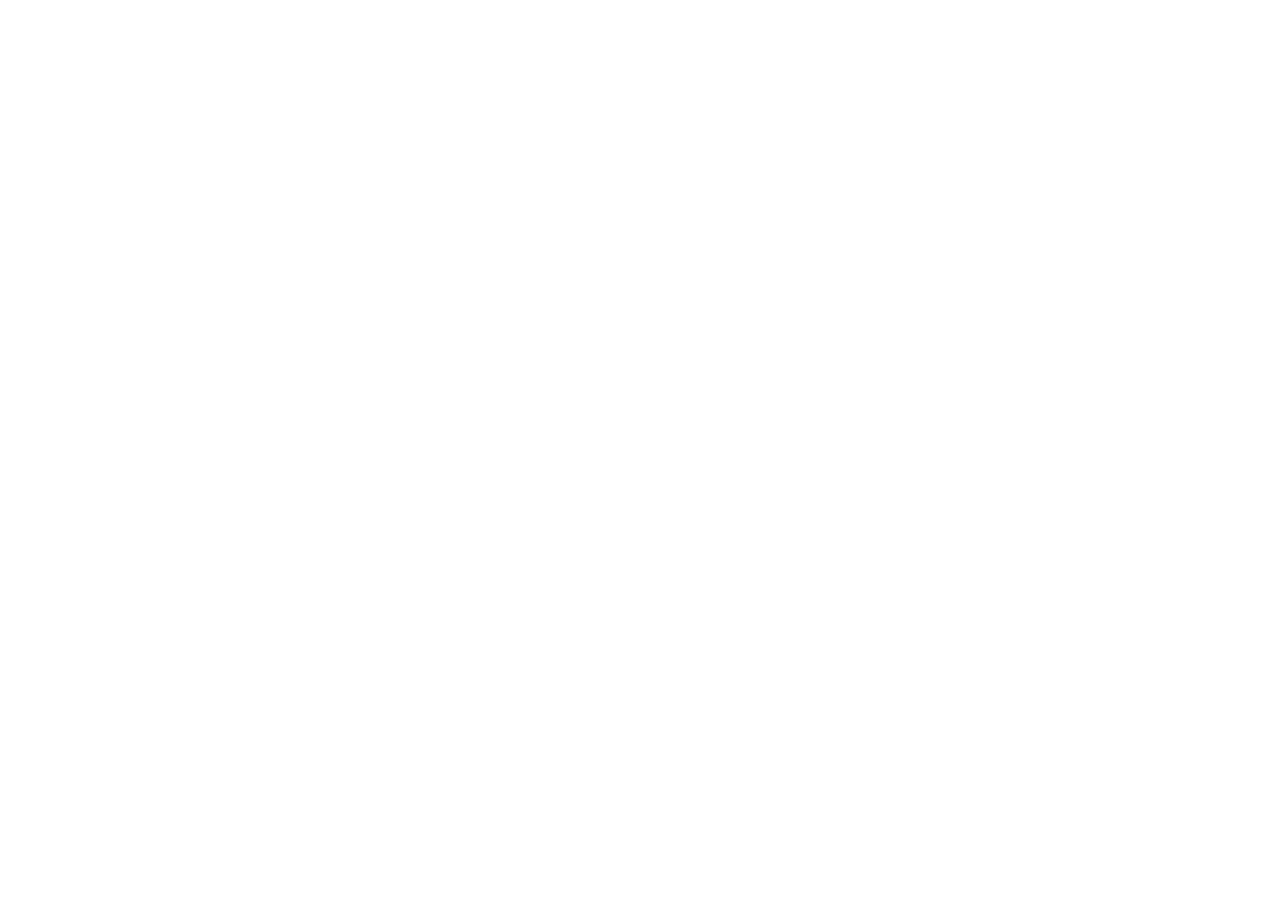
==== test.html @ 1a94f704 "Create test.html" ====
<!DOCTYPE html>
<html lang="en">
<head>
    <meta charset="UTF-8">
    <meta http-equiv="X-UA-Compatible" content="IE=edge">
    <meta name="viewport" content="width=device-width, initial-scale=1.0">
    <title>Test</title>
</head>
<body>
    
</body>
</html>
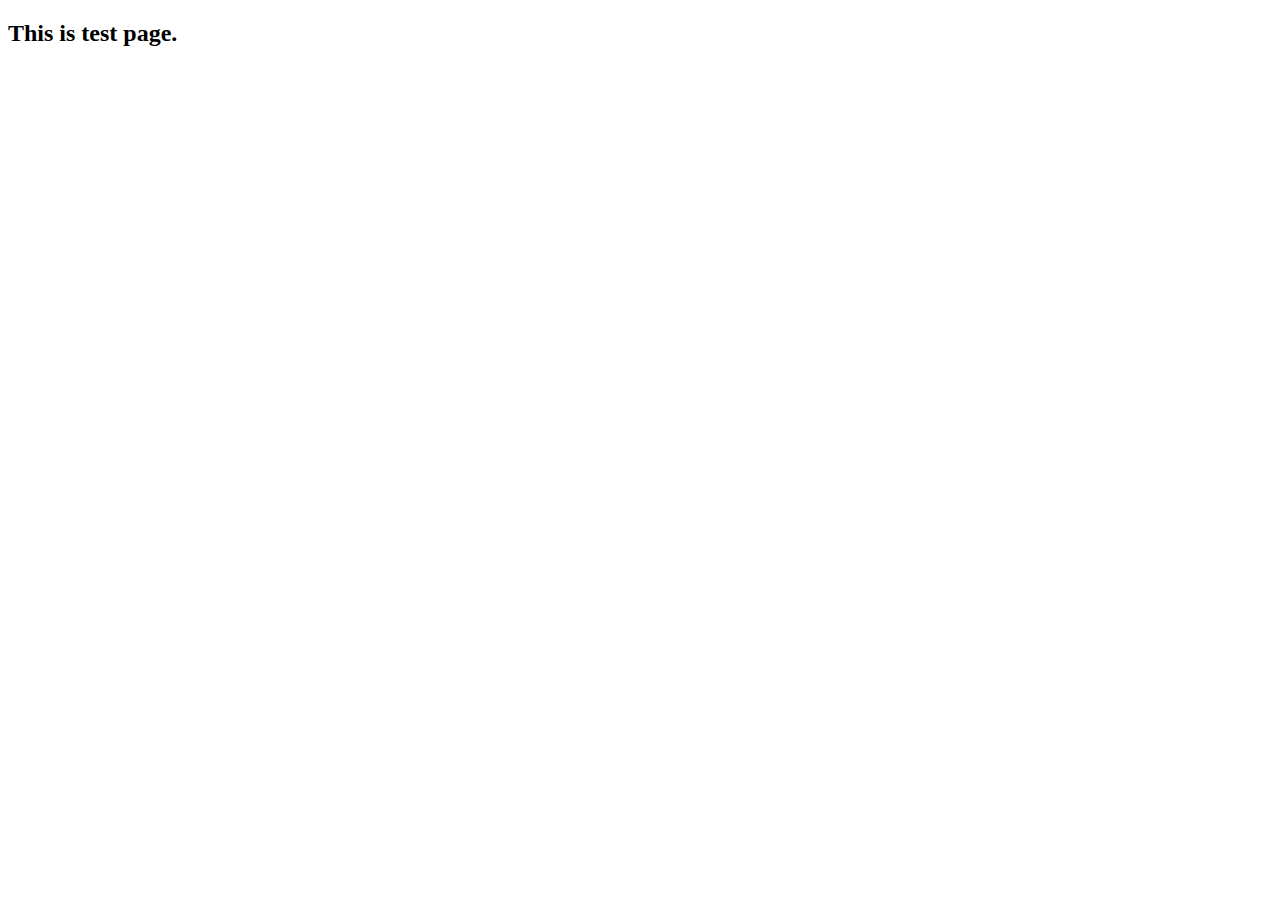
==== commit f7e26d91: "Update test.html" ====
--- a/test.html
+++ b/test.html
@@ -7,6 +7,7 @@
     <title>Test</title>
 </head>
 <body>
+    <h2>This is test page.</h2>
     
 </body>
 </html>
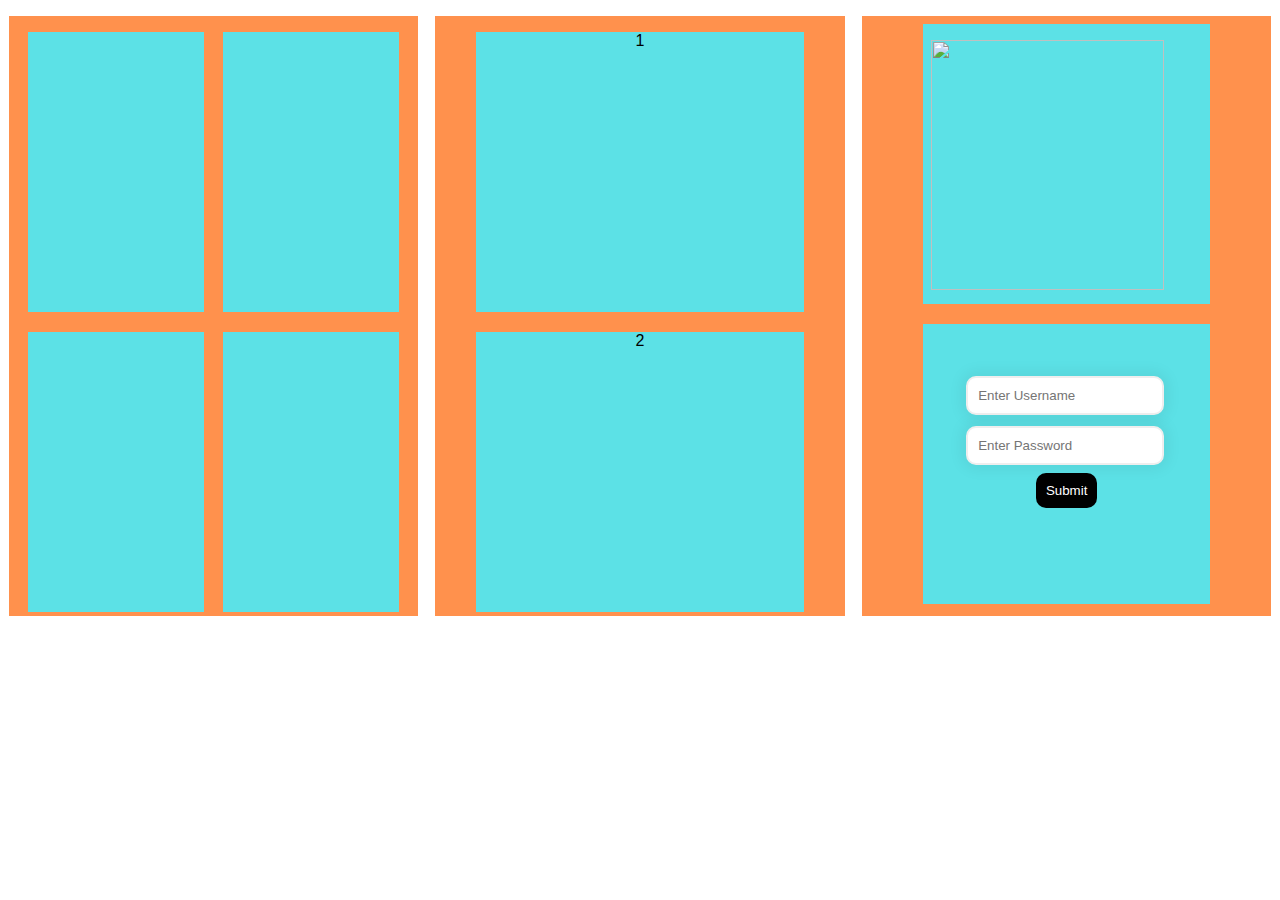
==== commit 2b0c0591: "First test commit" ====
--- a/test.html
+++ b/test.html
@@ -4,10 +4,40 @@
     <meta charset="UTF-8">
     <meta http-equiv="X-UA-Compatible" content="IE=edge">
     <meta name="viewport" content="width=device-width, initial-scale=1.0">
+    <link rel="stylesheet" href="test.css">
+    <link rel="stylesheet" media="screen and (max-width: 768px)" href="phone.css">
     <title>Test</title>
 </head>
 <body>
-    <h2>This is test page.</h2>
+    
+    <div class="box1">
+        <div class="sub1"></div>
+        <div class="sub1"></div>
+        <div class="sub1"></div>
+        <div class="sub1"></div>
+    </div>
+    <div class="box2">
+        <div class="sub2">1</div>
+        <div class="sub2">2</div>
+    </div>
+    <div class="box3">
+        <div class="sub3">
+            <img src="pic1.jpg" alt="" class="pic3">
+        </div>
+        <div class="sub3">
+            <form action="" class="form-group">
+                <div>
+                    <input type="text" placeholder="Enter Username" name="username" required> 
+                </div>
+                <div>
+                    <input type="password" placeholder="Enter Password" name="password" required>
+                </div>
+                <div>
+                    <input id="submit" type="submit" value="Submit">
+                </div>
+            </form>
+        </div>
+    </div>
     
 </body>
 </html>
--- a/test.css
+++ b/test.css
@@ -0,0 +1,104 @@
+* {
+  box-sizing: border-box;
+  margin: 0;
+  padding: 0;
+  font-family: "PT Sans", sans-serif;
+}
+body {
+  display: flex;
+  justify-content: space-around;
+  align-items: center;
+  margin-top: 1em;
+}
+.box1 {
+  width: 32%;
+  height: 600px;
+  background-color: #ff914d;
+  display: flex;
+  flex-wrap: wrap;
+  justify-content: space-evenly;
+}
+.sub1 {
+  width: 43%;
+  height: 280px;
+  background-color: #5ce1e6;
+  margin-top: 1em;
+}
+.box2 {
+  width: 32%;
+  height: 600px;
+  background-color: #ff914d;
+  display: flex;
+  flex-wrap: wrap;
+  justify-content: space-around;
+}
+.sub2 {
+  width: 80%;
+  height: 280px;
+  background-color: #5ce1e6;
+  margin-top: 1em;
+  text-align: center;
+}
+.box3 {
+  width: 32%;
+  height: 600px;
+  background-color: #ff914d;
+  background-color: #ff914d;
+  display: flex;
+  flex-wrap: wrap;
+  justify-content: space-around;
+}
+
+.sub3 {
+  width: 70%;
+  height: 280px;
+  background-color: #5ce1e6;
+  margin-top: 0.5em;
+}
+.pic3 {
+  width: 90%;
+  height: 250px;
+  margin-left: 0.5em;
+  margin-top: 1em;
+}
+.form-group {
+  width: 85%;
+  height: 230px;
+  display: flex;
+  justify-content: center;
+  flex-direction: column;
+  align-items: center;
+  margin: auto;
+}
+input[type="text"] {
+  padding: 10px;
+  margin: 16px 16px;
+  margin-top: 18px;
+  box-shadow: 0 0 15px 4px rgba(0, 0, 0, 0.06);
+  border: 0;
+  border: 2px solid #eee;
+  border-radius: 10px;
+  width: 85%;
+}
+input[type="password"] {
+  padding: 10px;
+  margin: -5px 16px;
+  box-shadow: 0 0 15px 4px rgba(0, 0, 0, 0.06);
+  border: 0;
+  border: 2px solid #eee;
+  border-radius: 10px;
+  width: 85%;
+}
+
+#submit {
+  background-color: black;
+  border-radius: 10px;
+  color: #fff;
+  font-family: "Trebuchet MS", "Lucida Sans Unicode", "Lucida Grande",
+    "Lucida Sans", Arial, sans-serif;
+
+  cursor: pointer;
+  border: none;
+  padding: 10px;
+  margin: 13px 47px;
+}
--- a/phone.css
+++ b/phone.css
@@ -0,0 +1,30 @@
+* {
+  box-sizing: border-box;
+  margin: 0;
+  padding: 0;
+  font-family: "PT Sans", sans-serif;
+}
+body {
+  display: flex;
+  flex-direction: column;
+  justify-content: space-around;
+  align-items: center;
+}
+.box1 {
+  width: 90%;
+  height: 600px;
+  background-color: #ffde59;
+  margin: 1em 1em;
+}
+.box2 {
+  width: 90%;
+  height: 600px;
+  background-color: #ffde59;
+  margin: 1em 1em;
+}
+.box3 {
+  width: 90%;
+  height: 600px;
+  background-color: #ffde59;
+  margin: 1em 1em;
+}
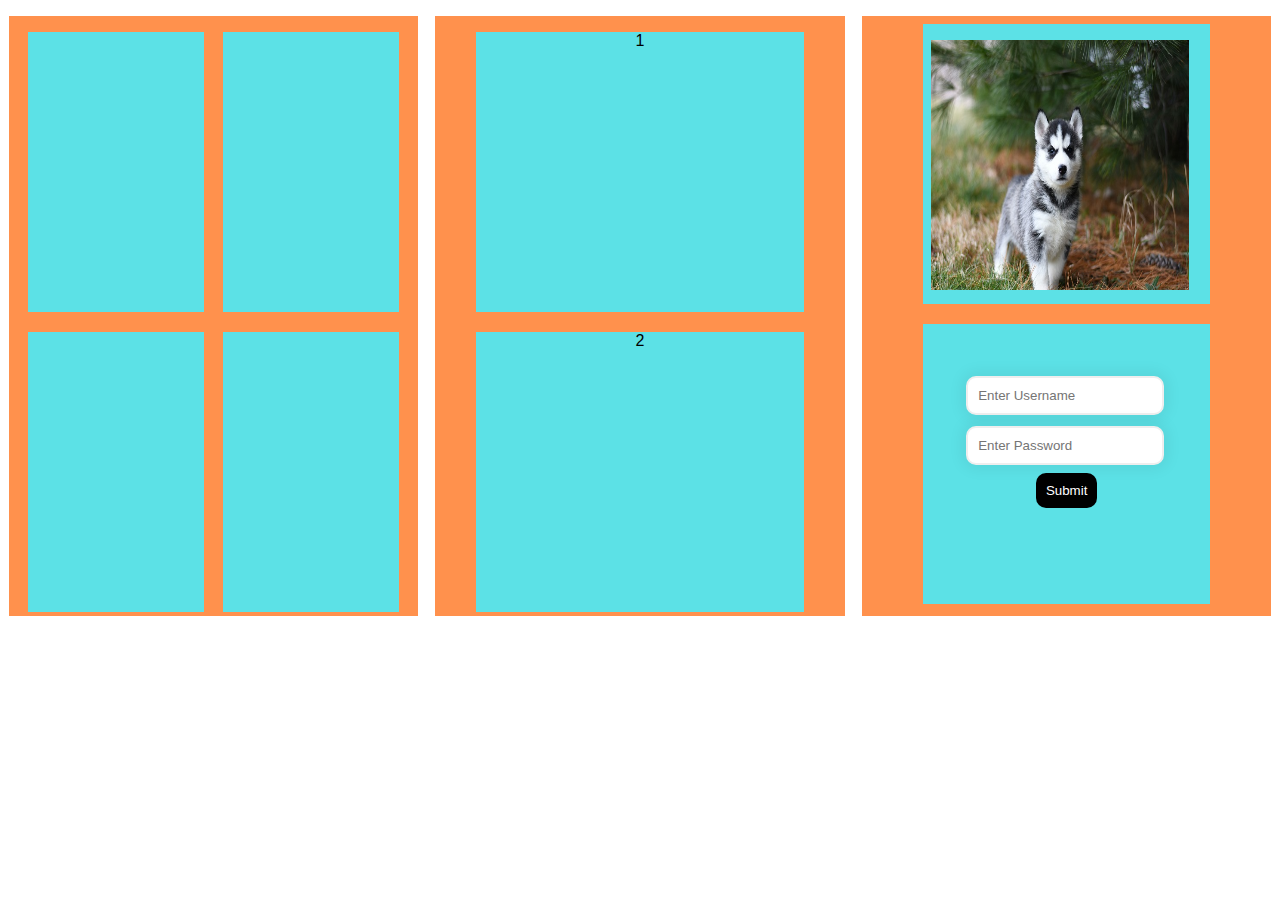
==== commit 6236428b: "Update test.html" ====
--- a/test.html
+++ b/test.html
@@ -22,7 +22,7 @@
     </div>
     <div class="box3">
         <div class="sub3">
-            <img src="pic1.jpg" alt="" class="pic3">
+            <img src="pic1.jpg" alt="A dog" class="pic3">
         </div>
         <div class="sub3">
             <form action="" class="form-group">
